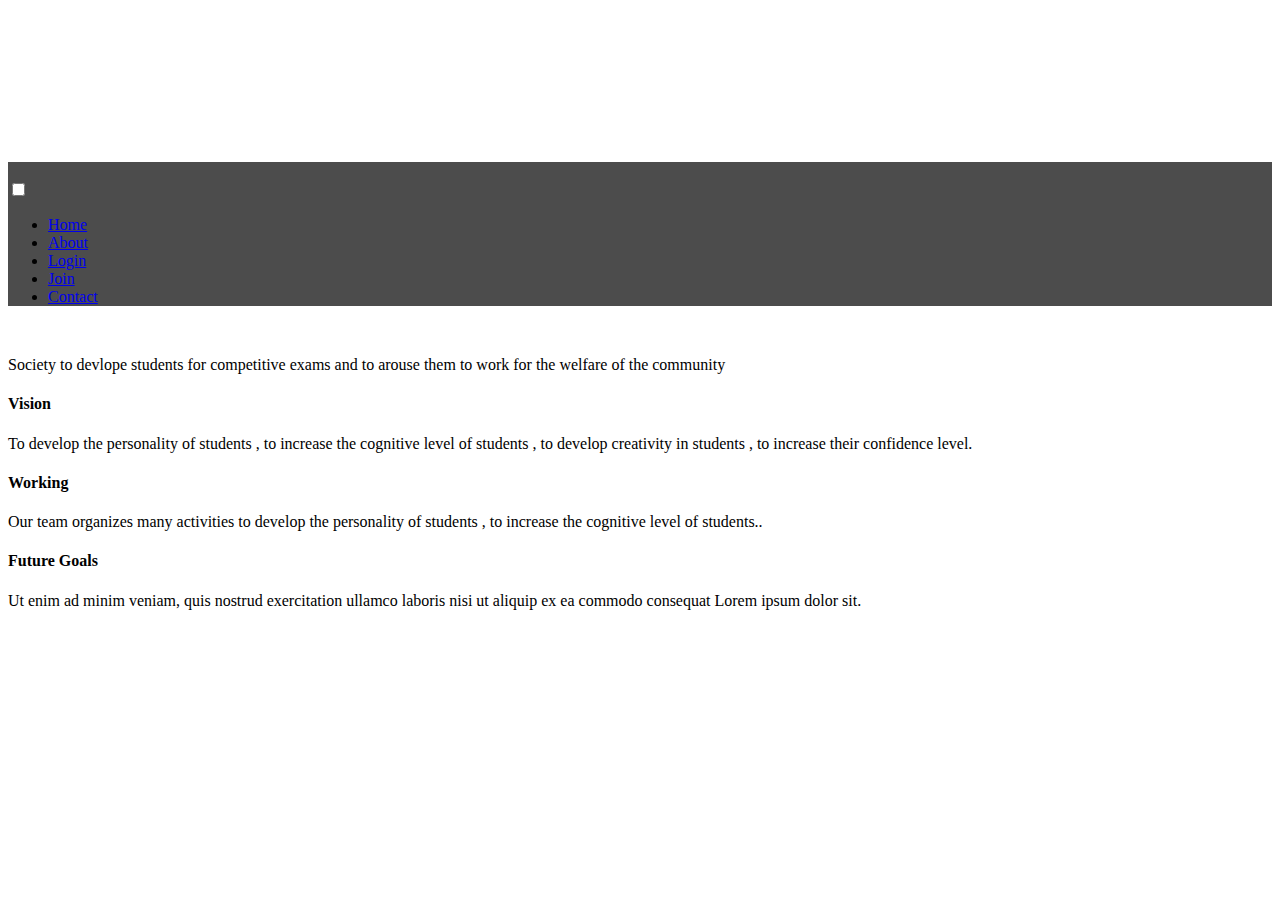
==== About.html @ a0785ef5 "Add files via upload" ====
<!DOCTYPE html>
<html lang="en">
<head>
    <meta charset="UTF-8">
    <meta http-equiv="X-UA-Compatible" content="IE=edge">
    <meta name="viewport" content="width=device-width, initial-scale=1.0">
    <title>Stay Connected | About</title>
    <link rel="stylesheet" href="CSS/Home.css">
    <link rel="stylesheet" href="CSS/About.css">
    <link rel="stylesheet" href="https://cdnjs.cloudflare.com/ajax/libs/font-awesome/5.15.1/css/all.min.css" integrity="sha512-+4zCK9k+qNFUR5X+cKL9EIR+ZOhtIloNl9GIKS57V1MyNsYpYcUrUeQc9vNfzsWfV28IaLL3i96P9sdNyeRssA==" crossorigin="anonymous" />
</head>
<body>
  <video autoplay loop class="home-header-bg" muted plays-inline >
    <source src="Img/About-BG.mp4" type="video/mp4">
  </video>
  <nav style="background: rgba(0, 0, 0, 0.7);" class="margin-setter">
      <img src="Img/Logo.png" alt="">
      <div class="nav-div">
        <i class="fas fa-bars  fa-3x" id="nav-icon"></i>
        <input type="checkbox" class="nav-checkbox">
        <ul class="nav-li-box">
          <li><a href="/Home.html">Home</a></li>
          <li><a href="/About.html">About</a></li>
          <li><a href="/Login.html">Login</a></li>
          <li><a href="/Signin.html">Join</a></li>
          <li><a href="/Contact.html">Contact</a></li>
        </ul>
      </div>
  </nav>
    <header class="abt-header">
        <div class="about-head-div">
            <img class="about-logo" src="Img/About-Logo.png" alt="">

            <div class="about-header-section">
                <section class="abt-section">
                    <p class="section-lead">Society to devlope students for competitive exams and to arouse them to work for the welfare of the community</p>
                    <div class="services-grid">
                      <div class="service service1">
                        <i class="ti-bar-chart"></i>
                        <h4>Vision</h4>
                        <p class="abt-subsection-p">To develop the personality of  students , to increase the cognitive level of students , to develop creativity in   students , to increase their confidence level.</p>
                      </div>
                  
                      <div class="service service2">
                        <i class="ti-light-bulb"></i>
                        <h4>Working</h4>
                        <p class="abt-subsection-p">Our team organizes many activities to develop the personality of  students , to increase the cognitive level of students..
                        </p>
                      </div>
                  
                      <div class="service service3">
                        <i class="far fa-dot-circle"></i>
                        <h4>Future Goals</h4>
                        <p class="abt-subsection-p">Ut enim ad minim veniam, quis nostrud exercitation ullamco laboris nisi ut aliquip ex ea commodo consequat Lorem ipsum dolor sit.</p>
                      </div>
                    </div>
                </section>
            </div>           
        </div>
      
    </header>


</body>
</html>
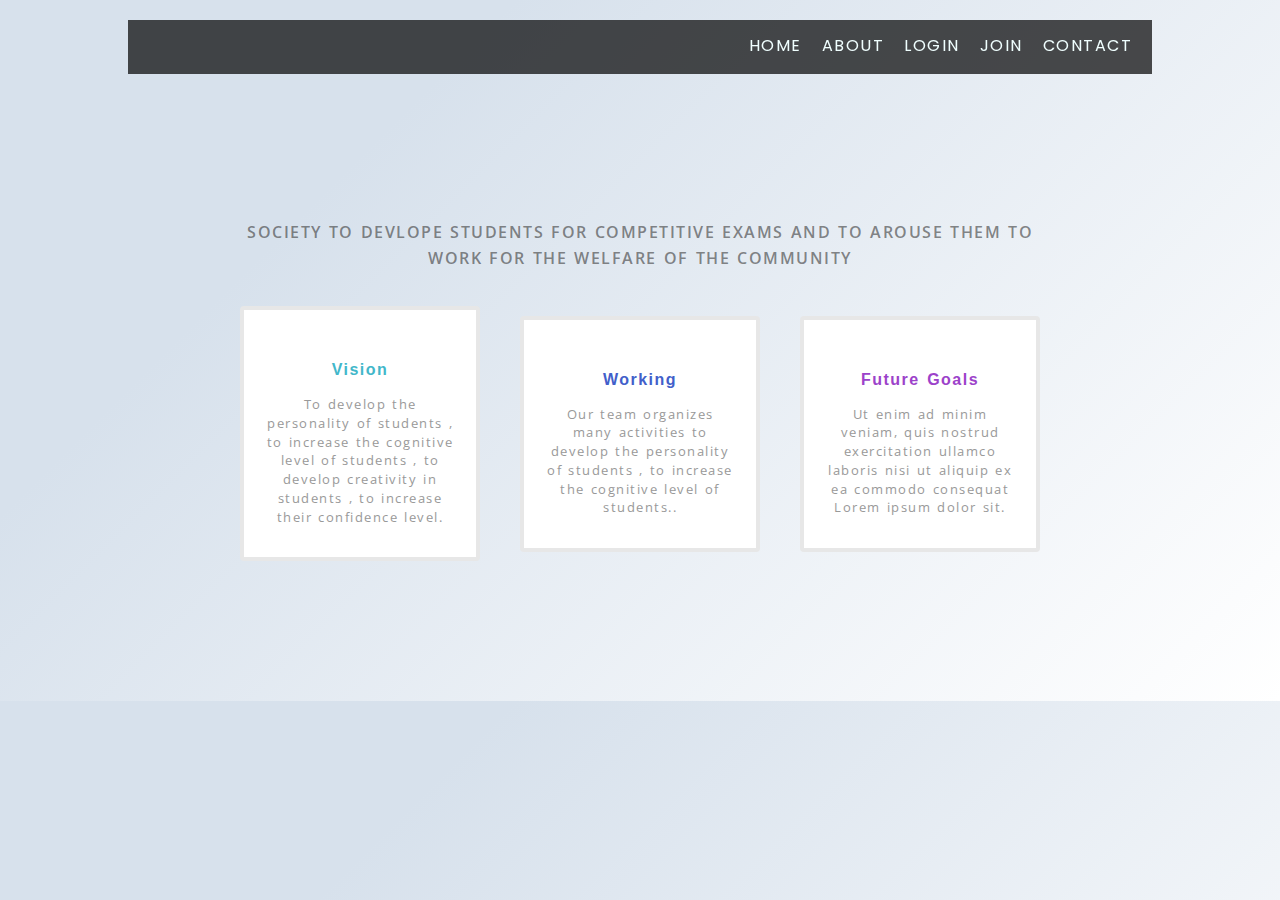
==== commit 289fa7e2: "Update About.html" ====
--- a/About.html
+++ b/About.html
@@ -19,7 +19,7 @@
         <i class="fas fa-bars  fa-3x" id="nav-icon"></i>
         <input type="checkbox" class="nav-checkbox">
         <ul class="nav-li-box">
-          <li><a href="/Home.html">Home</a></li>
+          <li><a href="/index.html">Home</a></li>
           <li><a href="/About.html">About</a></li>
           <li><a href="/Login.html">Login</a></li>
           <li><a href="/Signin.html">Join</a></li>
@@ -62,4 +62,4 @@
 
 
 </body>
-</html>+</html>
--- a/CSS/Home.css
+++ b/CSS/Home.css
@@ -0,0 +1,231 @@
+/* ########### Basic Configurations(CSS Resets) ########### */
+
+@import url("https://fonts.googleapis.com/css2?family=Poppins&display=swap");
+@import url("https://fonts.googleapis.com/css?family=Open+Sans");
+@import url("https://cdn.jsdelivr.net/themify-icons/0.1.2/css/themify-icons.css");
+
+:root {
+  font-family: 'Poppins', sans-serif;
+  font-size: 62.5%;
+  background-color: #ffffff;
+  background-image: linear-gradient(315deg, #ffffff 0%, #d7e1ec 74%);
+}
+
+*, *::after {
+  box-sizing: border-box;
+  padding: 0;
+  margin: 0;
+  letter-spacing: 0.15rem;
+  word-spacing: 0.15rem;
+  line-height: 2rem; }
+
+/* ########### Utility Classes ########### */
+.margin-setter{
+  width: 80vw;
+  transform: translate(12.5%);
+}
+button{
+  border: none;
+}
+
+/* -------------Navigation Bar-------------- */
+nav{
+  position: fixed;
+  height: 5.4rem;
+  display: flex;
+  justify-content: space-between;
+  margin-top: 2rem;
+  padding: 1rem 2rem;
+  z-index: 1;
+  -webkit-transition:.5s;
+  -moz-transition:.5s;
+  transition:.5s;
+}
+.nav-checkbox{
+  display: none;
+  z-index: 2;
+  position: absolute;
+  transform: scale(2.6);
+  top: 2rem;
+  right: 1.9rem;
+  opacity: 0;
+}
+nav.active{
+  background-color: #000000;
+  background-image: linear-gradient(315deg, #000000 0%, #414141 74%);
+}
+.nav-div{
+  display: flex;
+}
+.nav-li-box{
+  display: flex;
+  align-items: center;
+  margin-bottom: 0;
+}
+.nav-div ul li{
+  display: inline-block;
+  margin-left: 2rem;
+}
+.nav-div ul li a{
+  text-decoration: none;
+  color: azure;
+  font-size: 1.6rem;
+  text-transform: uppercase;
+  transition: all 0.1s ease-in-out;
+}
+
+.nav-div ul li:hover{
+    color:lightyellow;
+    background: rgba(128, 128, 128, 0.2);
+    padding: 1rem 1.6rem;
+    border-top: .4rem solid #07bec2;
+}
+#nav-icon{
+  display: none;
+  color: snow;
+  margin-top: .15rem;
+}
+.nav-div input[type='checkbox']:checked~ .nav-li-box{
+  display: flex;
+  flex-direction: column;
+  position: absolute;
+  left: 0;
+  top: 5.4rem;
+  background: rgba(0, 0, 0, 0.9);
+  width: 86vw;
+  height: 50vmax;
+  justify-content: space-evenly;
+  padding: .5em;
+  animation: nav-animation forwards 0.5s ease-in-out 1;
+}
+.nav-img{
+  transform: scale(1.5);
+}
+
+@keyframes nav-animation{
+    from{
+        transform: translateY(-100%);
+        opacity: 0;
+    }
+    to{
+        transform: translateY(0rem);
+        opacity: 1;
+    }
+}
+/* -------------Home Header-------------- */
+.home-header {
+  height: 100vh;
+}
+
+.home-header-bg {
+  position: absolute;
+  right: 0;
+  bottom: 0;
+  min-width: 100vw;
+  min-height: 100vh;
+  width: auto;
+  height: auto;
+  z-index: -1; }
+
+@media (min-aspect-ratio: 16 / 9) {
+  .home-header-bg {
+    width: 100vw;
+    height: auto;} 
+  }
+@media (max-aspect-ratio: 16 / 9) {
+  .home-header-bg {
+    width: auto;
+    height: 100vh; } 
+  }
+
+/* -------------Home Header Insights-------------- */
+.home-header-div{
+  height: 100%;
+  display: flex;
+  flex-direction: column;
+  justify-content: center;
+  align-items: center;
+}
+.home-header-main-h{
+  font-size: 6REM;
+  font-weight: lighter;
+  color: aliceblue;
+  text-transform: uppercase;
+  word-spacing: 0.1em;
+  text-align: center;
+  line-height: 1.2em;
+}
+.home-header-sub-h{
+  font-size: 2REM;
+  color: lightgray;
+  text-transform: capitalize;
+  font-weight: lighter;
+  letter-spacing: 0.3em;
+  word-spacing: 0.05em;
+  line-height: 2em;
+  text-align: center;
+}
+
+
+/* Style buttons */
+.home-header-btn {
+  background-color: #03e5b7;
+  background-image: linear-gradient(315deg, #03e5b7 0%, #037ade 74%);
+  color: aliceblue;
+  cursor: pointer;
+  font-size: 1.6rem;
+  padding: 1.35rem 1.8rem;
+}
+
+.home-header-btn:hover {
+  background-color: #045de9;
+  background-image: linear-gradient(315deg, #045de9 0%, #09c6f9 74%);
+  padding: 1.35rem 1.8rem;
+}
+
+@media all and (max-width:720px) {
+  /* Genral */
+  .margin-setter {
+    width: 86vw;
+    transform: translate(7%);
+  }
+  /* Navigation Bar */
+  nav{
+    padding: 1rem;
+  }
+  #nav-icon{
+    display: block;
+  }
+  .nav-div ul{
+    display: none;
+  }
+  .nav-checkbox{
+    display: block;
+  }
+  .nav-div ul li a{
+    font-size: 2.4rem;
+  }
+  .nav-div ul li{
+    margin-left: 0;
+    width: 100%;
+    height: auto;
+    text-align: center;
+  }
+  .nav-div ul li:hover{
+    padding: 1.6rem;
+    border-top: none;
+  }
+  /* ================== Home Page ================== */
+  .home-header-div{
+    padding: 18vmin 10vmin 10vmin 10vmin;
+  }
+  .home-header-main-h{
+    font-size: 3.2REM;
+  }
+  .home-header-sub-h{
+    font-size: 1.6rem;
+  }
+  .home-header-btn{
+    padding: 0.9rem 1.35rem;
+  }
+}--- a/CSS/About.css
+++ b/CSS/About.css
@@ -0,0 +1,178 @@
+/* ------------- About Page Header --------------- */
+/* ------------- About Page Header --------------- */
+/* ------------- About Page Header --------------- */
+/* ------------- About Page Header --------------- */
+.abt-header{
+  display: flex;
+  flex-direction: column;
+  align-items: center;
+  max-height: 100vh;
+}
+.about-head-div{
+  margin: 20vmin 0 10vmin 0;
+  display: flex;
+  flex-direction: column;
+  justify-content: flex-end;
+  align-items: center;
+  color: azure;
+  text-align: center;
+}
+.about-logo{
+  width: 14rem;
+  animation: logo-rotation 92s 3s infinite;
+}
+@keyframes logo-rotation{
+  from{
+    transform: rotate(0deg);
+  }
+  to{
+    transform: rotate(360deg);
+  }
+}
+.about-logo:hover{
+  animation-play-state: paused;
+}
+
+.about-header-section{
+  width: 100%;
+  font-family: 'Open Sans', sans-serif;
+  color: #999;
+}
+
+/* ------------- About Sections --------------- */
+/* ------------- About Sections --------------- */
+.abt-a {
+  text-decoration: none;
+  margin: 1rem 0;
+  font-weight: 600;
+  text-transform: uppercase;
+  font-size: 1.2rem;
+  letter-spacing: .1rem;
+}
+
+.abt-subsection-p {
+  font-size: 1.25rem;
+  margin: 1rem 0;
+  line-height: 1.5;
+}
+
+.abt-section {
+  max-width: 90rem;
+  margin: 0 auto;
+  text-align: center;
+  padding: 3rem;
+}
+
+.abt-heading {
+  font-family: 'Montserrat', sans-serif;
+  font-weight: 600;
+  color: #333;
+  font-size: 2rem;
+  margin: 1.3rem 0;
+}
+
+.section-lead {
+  max-width: 80rem;
+  font-weight: 600;
+  font-size: 1.6rem;
+  letter-spacing: .1.8em;
+  line-height: 1.6em;
+  margin: 1rem auto 1.5rem;
+  text-transform: uppercase;
+  color: #434343a4;
+}
+
+.service a {
+  color: #5b7abb;
+  display: block;
+}
+
+.service h4 {
+  font-family: 'Montserrat', sans-serif;
+  font-weight: 600;
+  color: #56ceba;
+  font-size: 1.6rem;
+  margin: 1rem 0 0.6rem;
+}
+
+.services-grid {
+  display: flex;
+  align-items: center;
+}
+
+.service {
+  background: #fff;
+  margin: 2rem;
+  padding: 2rem;
+  border-radius: .4rem;
+  text-align: center;
+  flex: 1;
+  display: flex;
+  flex-wrap: wrap;
+  border: .4rem solid #e7e7e7;
+  transition: all 0.3s ease;
+}
+
+.service:hover {
+  box-shadow: 0 .5rem 1rem rgba(0, 0, 0, 0.08);
+}
+
+.service i {
+  font-size: 3.45rem;
+  margin: 1rem 0;
+}
+
+.service1 i,
+.service1 h4 {
+  color: #42b7ca;
+}
+
+.service1:hover {
+  border: .3rem solid #42b7ca;
+}
+
+.service2 i,
+.service2 h4{
+  color: #425fca;
+}
+
+.service2:hover {
+  border: .3rem solid #425fca;
+}
+
+.service3 i,
+.service3 h4{
+  color: #9c42ca;
+}
+
+.service3:hover {
+  border: .3rem solid #9c42ca;
+}
+
+.service > * {
+  flex: 1 1 100%;
+}
+
+@media all and (max-width:720px) {
+  /* ================== About Page ================== */
+  .about-header-bg{
+    height: auto;
+    bottom: auto;
+    transform: scaleY(-1000);
+    transform: translateY(-10%);
+  }
+  .abt-header{
+      max-height: 100%;
+  }
+  .abt-section {
+      max-width: 96rem;
+      padding: 0rem;
+  }
+  .services-grid {
+    display: flex;
+    flex-direction: column;
+  }
+  .about-head-div{
+    margin: 40vmin 10vmin 10vmin 10vmin;
+  }
+}